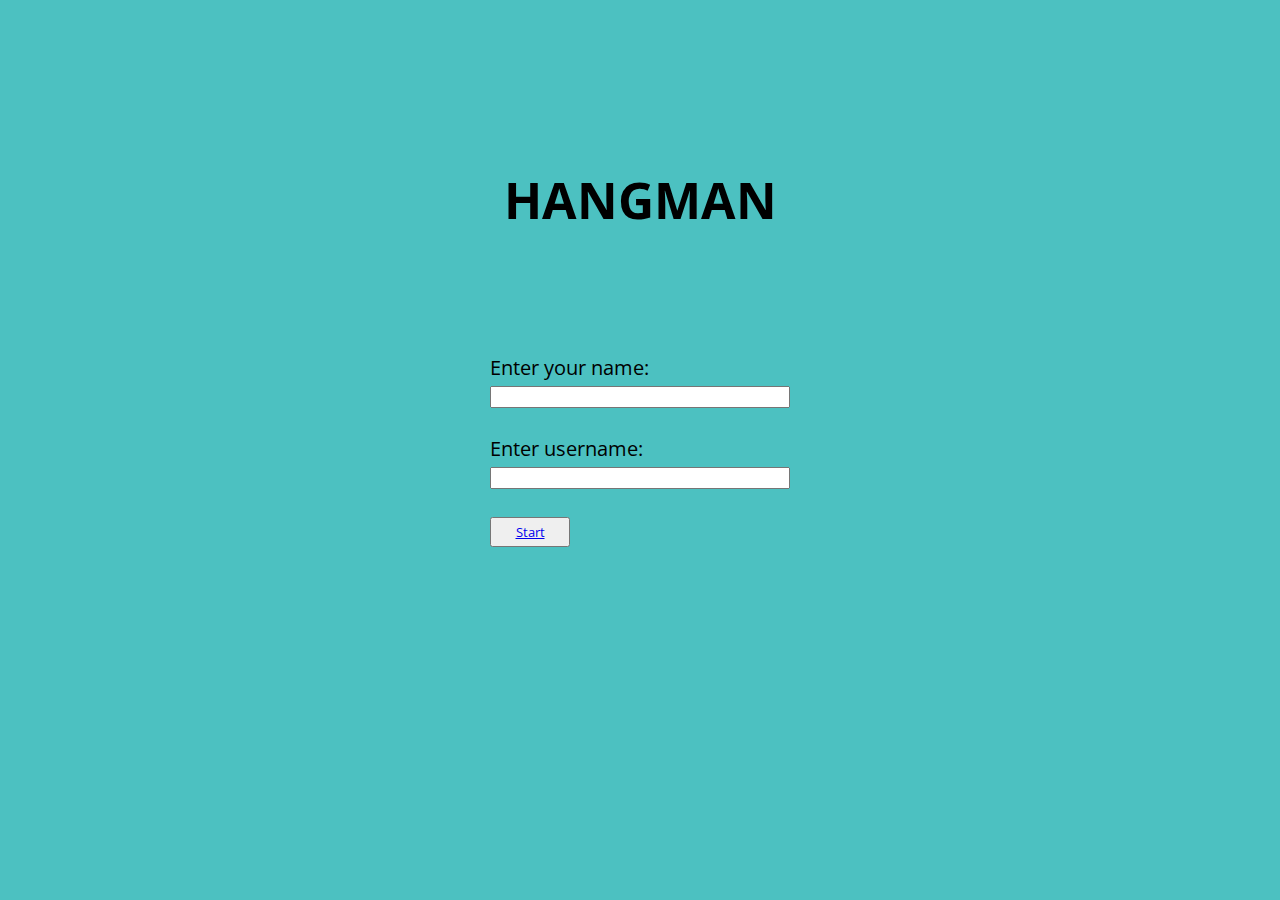
==== start.html @ 2254c95a "completed html,css,js" ====
<!DOCTYPE html>
<html lang="en">
<head>
  <meta charset="UTF-8">
  <meta name="viewport" content="width=device-width, initial-scale=1.0">
  <link rel="stylesheet" href="styles.css">
  <title>Hangman</title>
</head>
<body>
    <div id="start">
        <h1>HANGMAN</h1>
        <form id="login page">
        <label for="name">Enter your name:</label><br>
        <input type="text" id="name" name="name" required>
        <br><br>
        <label for="name">Enter username:</label><br>
        <input type="text" id="name" name="name" required>
        <br><br>
        <button><a href="/index.html">Start</a></button>
        </form>
    </div>
</body>
</html>
---- styles.css ----
@import url("https://fonts.googleapis.com/css2?family=Open+Sans:wght@400;500;600;700&display=swap");

* {
    margin: 0;
    padding: 0;
    box-sizing: border-box;
    font-family: "Open Sans", sans-serif;
}

body {
    display: flex;
    padding: 0 10px;
    align-items: center;
    justify-content: center;
    min-height: 100vh;
    background: #4cc1c1;
}

#start{
    display: flex;
    justify-content: center;
    align-items: center;
    flex-direction: column;
    font-size: 20px;
}

#name{
    width: 300px;
}
h1{
    position: absolute;
    margin-top: -500px;
    font-size: 50px;
}

button{
    width: 80px;
    height: 30px;
}

.centered {
    display: flex;
    align-items: center;
    justify-content: space-evenly;
}

#time-display {
    width: 10%;
    position: absolute;
    top: 5vh;
    right: 5vh;
    font-size: 6vw;
    border: 2px solid white;
    border-radius: 10px;
}

.hangman-container {
    display: flex;
    width: 850px;
    gap: 70px;
    padding: 60px 40px;
    align-items: flex-end;
    justify-content: space-between;
}

.hangman-stage img {
    user-select: none;
    max-width: 270px;
}

.hangman-stage h1 {
    font-size: 1.45rem;
    text-align: center;
    margin-top: 20px;
    text-transform: uppercase;
}

.hangman-grid .word-letters {
    gap: 10px;
    list-style: none;
    display: flex;
    flex-wrap: wrap;
    justify-content: center;
    align-items: center;
}

.word-letters .letter {
    width: 28px;
    font-size: 2rem;
    text-align: center;
    font-weight: 600;
    margin-bottom: 40px;
    text-transform: uppercase;
    border-bottom: 3px solid #000;
}

.word-letters .letter.guessed {
    margin: -40px 0 35px;
    border-color: transparent;
}

.hangman-grid .hint-description {
    text-align: center;
    font-size: 1.1rem;
    font-weight: 500;
    margin-bottom: 15px;
}

.hangman-grid .hint-description b {
    font-weight: 600;
}

.hangman-grid .incorrect-guesses b {
    color: #ff0000;
}

.hangman-grid .keyboard-layout {
    display: flex;
    gap: 5px;
    flex-wrap: wrap;
    margin-top: 40px;
    justify-content: center;
}

:where(.game-overlay, .keyboard-layout) button {
    color: #fff;
    border: none;
    outline: none;
    cursor: pointer;
    font-size: 1rem;
    font-weight: 600;
    border-radius: 4px;
    text-transform: uppercase;
    background: #5E63BA;
}

.keyboard-layout button {
    padding: 7px;
    width: calc(100% / 9 - 5px);
}

.keyboard-layout button[disabled] {
    pointer-events: none;
    opacity: 0.6;
}

:where(.game-overlay, .keyboard-layout) button:hover {
    background: #4cc1c1;
}

.game-overlay {
    position: fixed;
    top: 0;
    left: 0;
    width: 100%;
    height: 100%;
    opacity: 0;
    pointer-events: none;
    background: rgba(0,0,0,0.6);
    display: flex;
    align-items: center;
    justify-content: center;
    z-index: 9999;
    padding: 0 10px;
    transition: opacity 0.4s ease;
}

.game-overlay.show {
    opacity: 1;
    pointer-events: auto;
    transition: opacity 0.4s 0.4s ease;
}

.game-overlay .overlay-content {
    padding: 30px;
    max-width: 420px;
    width: 100%;
    border-radius: 10px;
    background: #fff;
    text-align: center;
    box-shadow: 0 10px 20px rgba(0,0,0,0.1);
}

.game-overlay img {
    max-width: 130px;
    margin-bottom: 20px;
}

.game-overlay img[src="images/victory.gif"] {
    margin-left: -10px;
}

.game-overlay h4 {
    font-size: 1.53rem;
}

.game-overlay p {
    font-size: 1.15rem;
    margin: 15px 0 30px;
    font-weight: 500;
}

.game-overlay p b {
    color: #4cc1c1;
    font-weight: 600;
}

.game-overlay button {
    padding: 12px 23px;
}

@media (max-width: 782px) {
    .hangman-container {
        flex-direction: column;
        padding: 30px 15px;
        align-items: center;
    }

    .hangman-stage img {
        max-width: 200px;
    }

    .hangman-stage h1 {
        display: none;
    }

    .hangman-grid .hint-description {
        font-size: 1rem;
    }

    .word-letters .letter {
        margin-bottom: 35px;
        font-size: 1.7rem;
    }

    .word-letters .letter.guessed {
        margin: -35px 0 25px;
    }

    .game-overlay img {
        max-width: 120px;
    }

    .game-overlay h4 {
        font-size: 1.45rem;
    }

    .game-overlay p {
        font-size: 1.1rem;
    }

    .game-overlay button {
        padding: 10px 18px;
    }
}
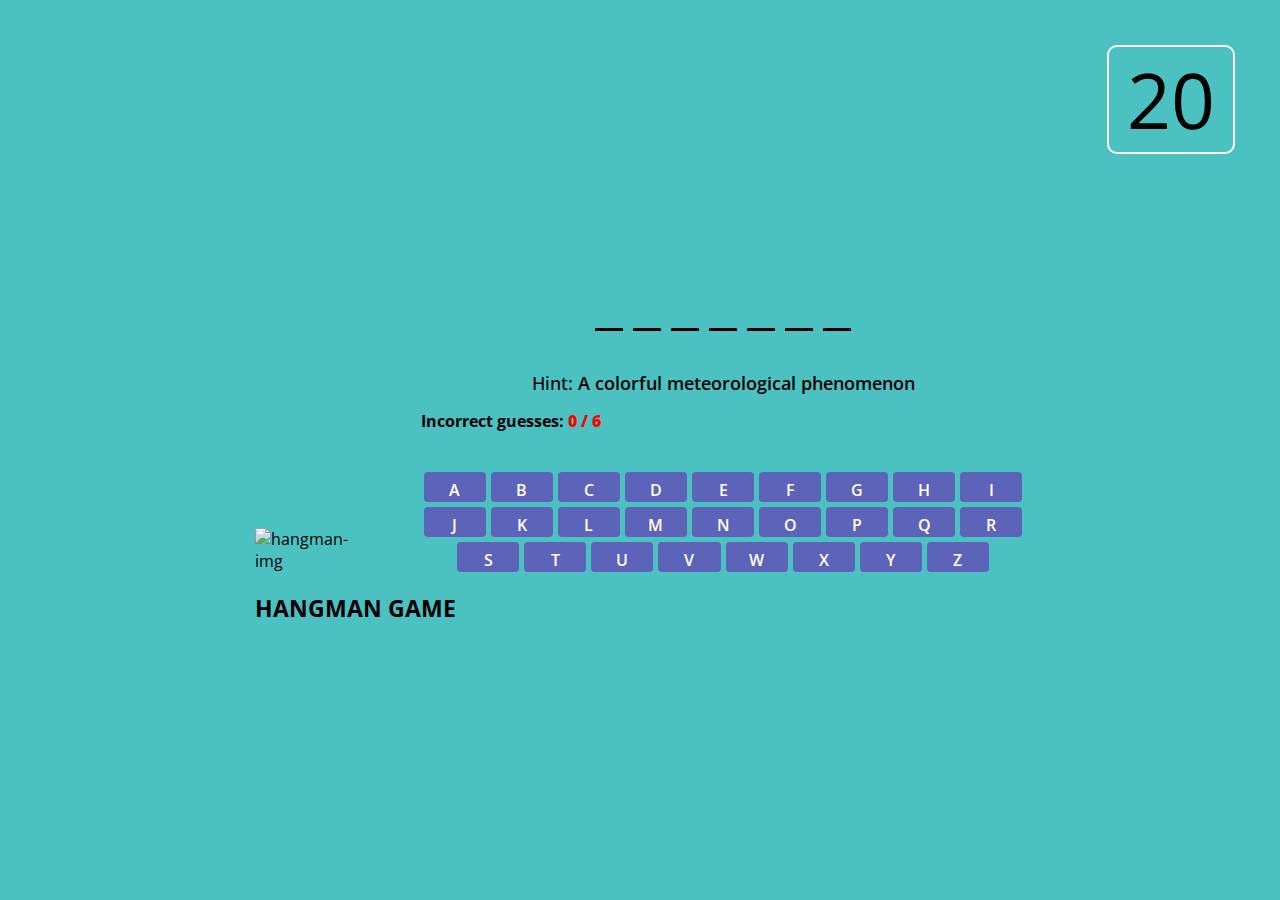
==== commit d1005312: "interchanged names" ====
--- a/start.html
+++ b/start.html
@@ -1,23 +1,35 @@
 <!DOCTYPE html>
 <html lang="en">
 <head>
-  <meta charset="UTF-8">
-  <meta name="viewport" content="width=device-width, initial-scale=1.0">
-  <link rel="stylesheet" href="styles.css">
-  <title>Hangman</title>
+    <meta charset="UTF-8">
+    <meta name="viewport" content="width=device-width, initial-scale=1.0">
+    <title>Hangman Game</title>
+    <link rel="stylesheet" href="styles.css">
 </head>
 <body>
-    <div id="start">
-        <h1>HANGMAN</h1>
-        <form id="login page">
-        <label for="name">Enter your name:</label><br>
-        <input type="text" id="name" name="name" required>
-        <br><br>
-        <label for="name">Enter username:</label><br>
-        <input type="text" id="name" name="name" required>
-        <br><br>
-        <button><a href="/index.html">Start</a></button>
-        </form>
+    <div class="hangman-container">
+        <div id="time-display" class="centered"></div>
+        <div class="hangman-stage">
+            <img src="#" draggable="false" alt="hangman-img">
+            <h1>Hangman Game</h1>
+        </div>
+        <div class="game-overlay">
+            <div class="overlay-content">
+                <img src="#" alt="gif">
+                <h4>Game Over!</h4>
+                <p>The correct word was: <b>rainbow</b></p>
+                <button class="restart-btn">Play Again</button>
+            </div>
+        </div>
+        <div class="hangman-grid">
+            <ul class="word-letters"></ul>
+            <h4 class="hint-description">Hint: <b></b></h4>
+            <h4 class="incorrect-guesses">Incorrect guesses: <b></b></h4>
+            <div class="keyboard-layout"></div>
+        </div>
     </div>
+
+    <script src="app.js"></script>
+    <script src="wordhint.js"></script>
 </body>
 </html>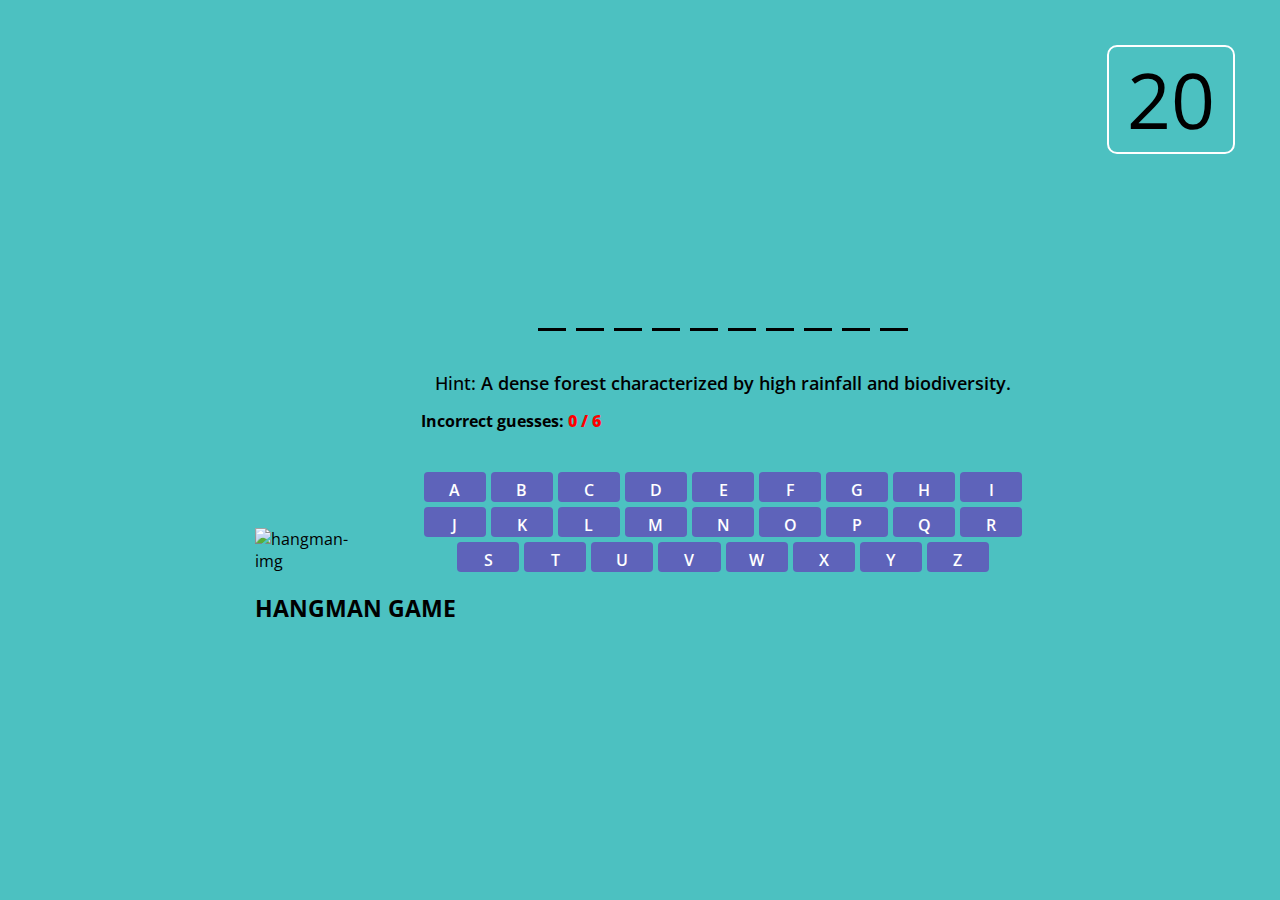
==== commit c362c4a4: "updated html and js" ====
--- a/start.html
+++ b/start.html
@@ -4,7 +4,7 @@
     <meta charset="UTF-8">
     <meta name="viewport" content="width=device-width, initial-scale=1.0">
     <title>Hangman Game</title>
-    <link rel="stylesheet" href="styles.css">
+    <link rel="stylesheet" href="./styles.css">
 </head>
 <body>
     <div class="hangman-container">
@@ -17,7 +17,7 @@
             <div class="overlay-content">
                 <img src="#" alt="gif">
                 <h4>Game Over!</h4>
-                <p>The correct word was: <b>rainbow</b></p>
+                <p>The correct word was: <b></b></p>
                 <button class="restart-btn">Play Again</button>
             </div>
         </div>
@@ -29,7 +29,6 @@
         </div>
     </div>
 
-    <script src="app.js"></script>
-    <script src="wordhint.js"></script>
+    <script src="./app.js"></script>
 </body>
 </html>